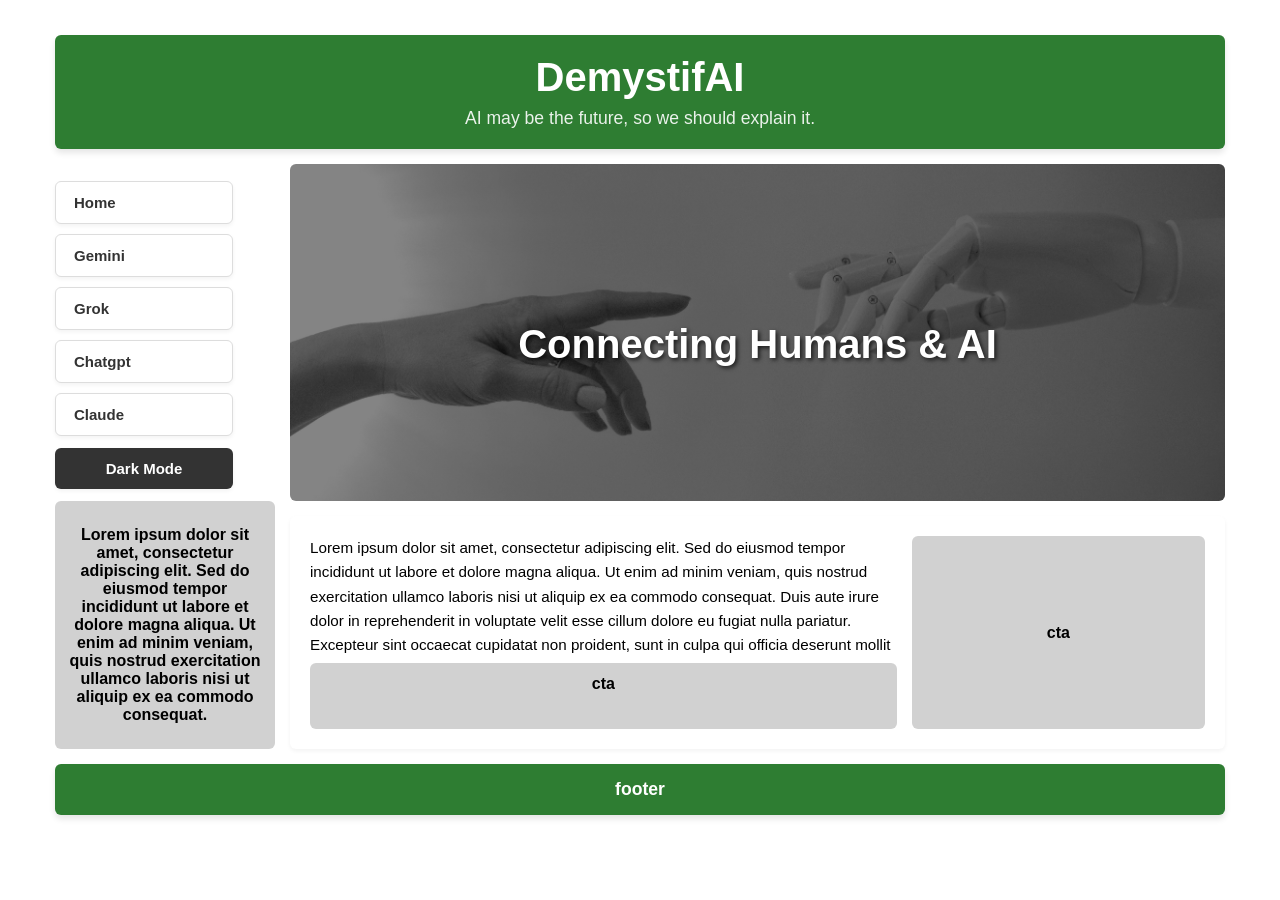
==== index.html @ c0a5e517 "test4" ====
<!DOCTYPE html>
<html lang="en">
<head>
    <meta charset="UTF-8">
    <meta name="viewport" content="width=device-width, initial-scale=1.0">
    <title>DemystifAI</title>
    <link rel="stylesheet" href="./style.css">
</head>
<body>

    <div class="site-container">
        <!-- Title Area -->
        <header class="main-header">
            <h1>DemystifAI</h1>
            <p>AI may be the future, so we should explain it.</p>
        </header>

        <!-- Sidebar Navigation -->
        <aside class="side-bar-nav">
            <span class="nav-label"> </span>
            <ul class="nav-boxes">
                <li><a href="index.html">Home</a></li>
                <li><a href="gemini.html">Gemini</a></li>
                <li><a href="grok.html">Grok</a></li>
                <li><a href="chatgpt.html">Chatgpt</a></li>
                <li><a href="claude.html">Claude</a></li>
            </ul>
            <button id="theme-toggle">Dark Mode</button>
            <div class="sidebar-cta">Lorem ipsum dolor sit amet, consectetur adipiscing elit. Sed do eiusmod tempor incididunt ut labore et dolore magna aliqua. Ut enim ad minim veniam, quis nostrud exercitation ullamco laboris nisi ut aliquip ex ea commodo consequat.</div>
        </aside>

        <!-- Hero Section -->
        <section class="hero">
            <div class="hero-content">
                <h2>Connecting Humans & AI</h2>
            </div>
        </section>

        <!-- Main Content Area -->
        <main class="main-content">
            <div class="text-area-box">
                <p>
                    Lorem ipsum dolor sit amet, consectetur adipiscing elit. Sed do eiusmod tempor incididunt ut labore et dolore magna aliqua. Ut enim ad minim veniam, quis nostrud exercitation ullamco laboris nisi ut aliquip ex ea commodo consequat.
                    Duis aute irure dolor in reprehenderit in voluptate velit esse cillum dolore eu fugiat nulla pariatur. Excepteur sint occaecat cupidatat non proident, sunt in culpa qui officia deserunt mollit anim id est laborum.
                </p>
            </div>
            <div class="cta-center">cta</div>
            <div class="cta-right">cta</div>
        </main>

        <!-- Footer -->
        <footer class="footer">
            footer
        </footer>
    </div>

    <script src="script.js"></script>
</body>
</html>
---- style.css ----
:root {
    --bg-color: #ffffff;
    --text-color: #000000;
    --wrapper-bg: #ffffff; 
    --header-bg: #2e7d32;     
    --header-text: #ffffff;  
    --box-bg: #ffffff;
    --box-text: #333333;
    --box-border: #ddd;
    --btn-bg: #333333;
    --btn-text: #ffffff;
    --cta-bg: #d1d1d1;
    --cta-text: #000000;
}

body.dark-mode {
    --bg-color: #121212;
    --text-color: #ffffff;
    --wrapper-bg: #121212; 
    --header-bg: #1b5e20;
    --header-text: #ffffff;
    --box-bg: #333333;
    --box-text: #ffffff;
    --box-border: #444444;
    --btn-bg: #f0f0f0;
    --btn-text: #121212;
    --cta-bg: #444444;
    --cta-text: #ffffff;
}

body {
    background-color: var(--bg-color);
    color: var(--text-color);
    font-family: Arial, sans-serif;
    margin: 0;
    padding: 20px;
    display: flex;
    justify-content: center;
    transition: background-color 0.3s, color 0.3s;
}

/* Outer Grid Container matching wireframe */
.site-container {
    display: grid;
    grid-template-columns: 220px 1fr; 
    grid-template-rows: auto auto auto auto;
    gap: 15px;
    width: 100%;
    max-width: 1200px;
    background-color: var(--wrapper-bg);
    padding: 15px;
    border-radius: 8px;
    box-sizing: border-box;
    transition: background-color 0.3s;
}

/* Main Header Title */
.main-header {
    grid-column: 1 / -1;
    background-color: var(--header-bg);
    color: var(--header-text);
    padding: 20px;
    text-align: center;
    border-radius: 6px;
    box-shadow: 0 4px 6px rgba(0, 0, 0, 0.1);
    transition: background-color 0.3s;
}

.main-header h1 {
    margin: 0;
    font-size: 2.5rem;
}

.main-header p {
    margin: 8px 0 0;
    font-size: 1.1rem;
    opacity: 0.9;
}

/* Sidebar Navigation */
.side-bar-nav {
    grid-row: 2 / span 2;
    display: flex;
    flex-direction: column;
    gap: 12px;
    padding-top: 5px;
}

.nav-label {
    font-size: 13px;
    font-weight: bold;
    color: var(--header-text);
    opacity: 0.9;
}

.nav-boxes {
    list-style-type: none;
    margin: 0;
    padding: 0;
    display: flex;
    flex-direction: column;
    gap: 10px;
}

/* Navigation Links / Boxes */
.side-bar-nav a {
    display: block;          
    text-decoration: none;   
    color: var(--box-text);             
    background-color: var(--box-bg);  
    border: 1px solid var(--box-border);  
    padding: 12px 18px;      
    border-radius: 6px;      
    font-weight: bold;
    font-size: 15px;
    width: 140px;
    box-shadow: 0 2px 4px rgba(0, 0, 0, 0.05); 
    transition: all 0.3s ease;
}

.side-bar-nav a:hover {
    background-color: #007bff; 
    color: #fff;               
    border-color: #007bff;     
    transform: translateX(4px);
}

/* Active Page / Link Highlight Style */
.side-bar-nav a.active {
    background-color: #007bff;
    color: #fff;
    border-color: #007bff;
}

/* Theme Toggle Button */
#theme-toggle {
    background-color: var(--btn-bg);
    color: var(--btn-text);
    border: none;
    padding: 12px 18px;
    font-weight: bold;
    font-size: 15px;
    width: 178px;
    cursor: pointer;
    border-radius: 6px;
    box-shadow: 0 2px 4px rgba(0, 0, 0, 0.05);
    transition: background-color 0.3s, color 0.3s;
}

#theme-toggle:hover {
    opacity: 0.85;
}

/* Sidebar CTA Block */
.sidebar-cta {
    background-color: var(--cta-bg);
    color: var(--cta-text);
    padding: 25px 10px;
    text-align: center;
    font-weight: bold;
    border-radius: 6px;
    margin-top: auto;
}

/* Hero Section */
.hero {
    grid-column: 2;
    background-image: linear-gradient(rgba(0, 0, 0, 0.45), rgba(0, 0, 0, 0.45)), url(images/humanityai.jpg);
    background-size: cover;
    background-position: center;
    background-repeat: no-repeat;
    min-height: 250px;
    display: flex;
    align-items: center;
    justify-content: center;
    text-align: center;
    color: #ffffff;
    padding: 20px;
    border-radius: 6px;
}

.hero-content h2 {
    font-size: 2.5rem;
    margin-bottom: 10px;
    text-shadow: 2px 2px 4px rgba(0, 0, 0, 0.7);
}

/* Main Content Area */
.main-content {
    grid-column: 2;
    background-color: var(--bg-color);
    color: var(--text-color);
    padding: 20px;
    display: grid;
    grid-template-columns: 2fr 1fr; /* Two columns now: wide text area on left, CTA on right */
    grid-template-rows: auto auto;
    gap: 15px;
    border-radius: 6px;
    box-shadow: 0 2px 4px rgba(0, 0, 0, 0.05);
    transition: background-color 0.3s, color 0.3s;
}

.text-area-box {
    grid-column: 1;           /* Takes up the left side */
    grid-row: 1 / span 2;     /* Spans across top and bottom rows */
    font-size: 0.95rem;
    line-height: 1.6;
}

.text-area-box p {
    margin: 0;
}

.cta-center {
    grid-column: 1;           /* Sits underneath the text area on the left */
    grid-row: 2;
    background-color: var(--cta-bg);
    color: var(--cta-text);
    text-align: center;
    padding: 12px;
    border-radius: 6px;
    font-weight: bold;
}

.cta-right {
    grid-column: 2;           /* Stays on the far right column */
    grid-row: 1 / span 2;     /* Spans top-to-bottom */
    background-color: var(--cta-bg);
    color: var(--cta-text);
    display: flex;
    align-items: center;
    justify-content: center;
    border-radius: 6px;
    font-weight: bold;
}
/* Footer */
.footer {
    grid-column: 1 / -1;
    background-color: var(--header-bg);
    color: var(--header-text);
    display: flex;
    align-items: center;
    justify-content: center;
    font-size: 1.1rem;
    font-weight: bold;
    padding: 15px;
    border-radius: 6px;
    box-shadow: 0 4px 6px rgba(0, 0, 0, 0.1);
    transition: background-color 0.3s;
}





/* ===========================
   RESPONSIVE MOBILE MEDIA QUERY
   =========================== */
@media (max-width: 768px) {
    
    /* Collapse the outer grid into a single column */
    .site-container {
        grid-template-columns: 1fr;
        padding: 10px;
    }

    /* Unfix the sidebar so it flows naturally at the top on mobile */
    .side-bar-nav {
        position: static;
        width: 100%;
        margin-bottom: 20px;
    }

    /* Make navigation boxes and dark mode button stretch full-width */
    .side-bar-nav a, 
    #theme-toggle {
        width: 100%;
        box-sizing: border-box;
        text-align: center;
    }

    /* Reset grid elements to span the single mobile column */
    .hero, 
    .main-content {
        grid-column: 1;
    }

    /* Collapse the inner main content grid into a single column */
    .main-content {
        grid-template-columns: 1fr;
    }

    .text-area-box, 
    .cta-center, 
    .cta-right {
        grid-column: 1;
        grid-row: auto;
    }
}
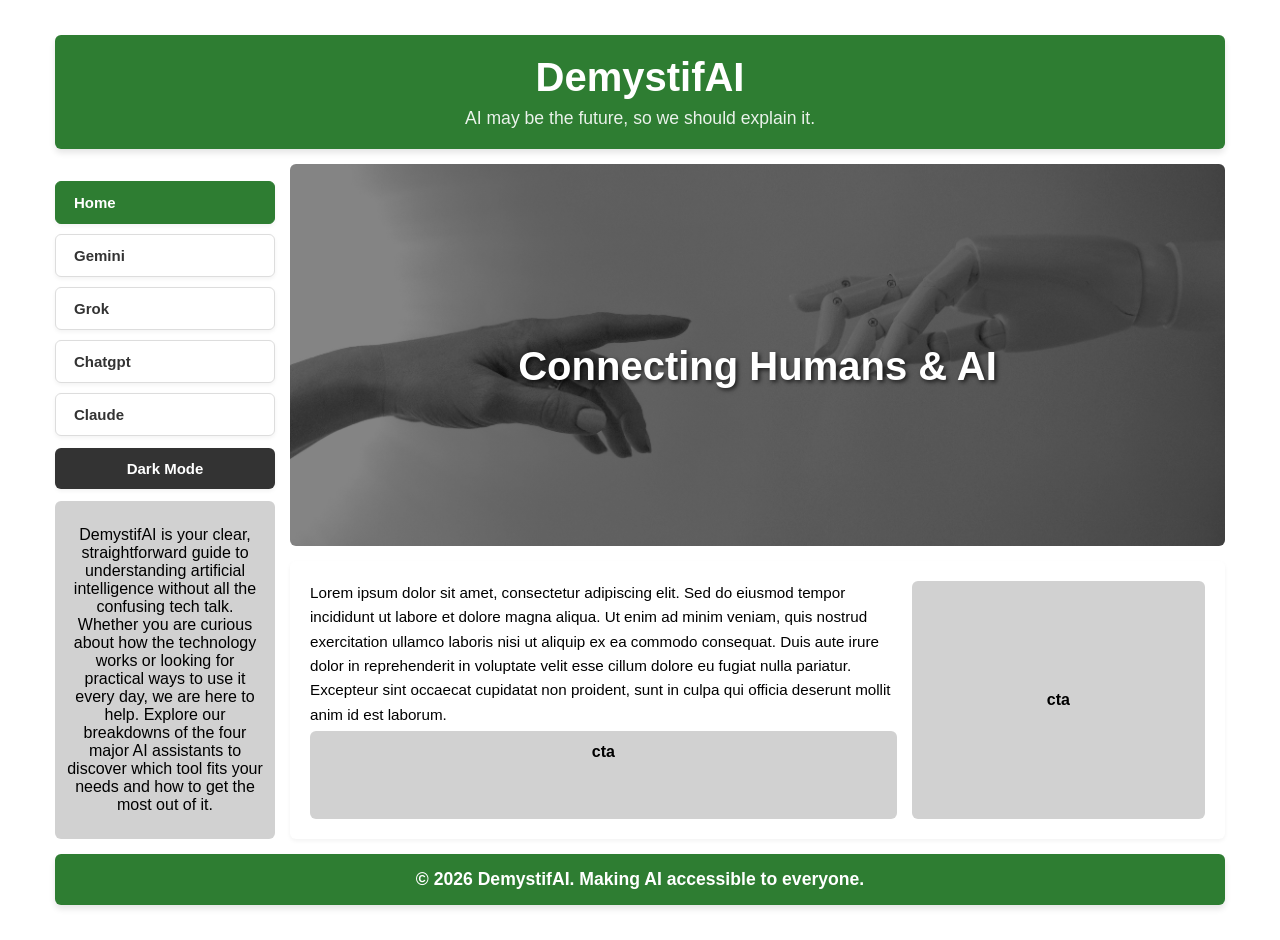
==== commit db4b1411: "test9" ====
--- a/index.html
+++ b/index.html
@@ -3,8 +3,11 @@
 <head>
     <meta charset="UTF-8">
     <meta name="viewport" content="width=device-width, initial-scale=1.0">
-    <title>DemystifAI</title>
+    <title>DemystifAI Home</title>
     <link rel="stylesheet" href="./style.css">
+    <link rel="icon" type="image/png" href="favicomatic/favicon-32x32.png" sizes="32x32" />
+    <link rel="icon" type="image/png" href="favicomatic/favicon-16x16.png" sizes="16x16" />
+
 </head>
 <body>
 
@@ -19,14 +22,14 @@
         <aside class="side-bar-nav">
             <span class="nav-label"> </span>
             <ul class="nav-boxes">
-                <li><a href="index.html">Home</a></li>
+                <li><a href="index.html" class="active">Home</a></li>
                 <li><a href="gemini.html">Gemini</a></li>
                 <li><a href="grok.html">Grok</a></li>
                 <li><a href="chatgpt.html">Chatgpt</a></li>
                 <li><a href="claude.html">Claude</a></li>
             </ul>
             <button id="theme-toggle">Dark Mode</button>
-            <div class="sidebar-cta">Lorem ipsum dolor sit amet, consectetur adipiscing elit. Sed do eiusmod tempor incididunt ut labore et dolore magna aliqua. Ut enim ad minim veniam, quis nostrud exercitation ullamco laboris nisi ut aliquip ex ea commodo consequat.</div>
+            <div class="sidebar-cta">DemystifAI is your clear, straightforward guide to understanding artificial intelligence without all the confusing tech talk. Whether you are curious about how the technology works or looking for practical ways to use it every day, we are here to help. Explore our breakdowns of the four major AI assistants to discover which tool fits your needs and how to get the most out of it.</div>
         </aside>
 
         <!-- Hero Section -->
@@ -50,7 +53,7 @@
 
         <!-- Footer -->
         <footer class="footer">
-            footer
+            &copy; 2026 DemystifAI. Making AI accessible to everyone.
         </footer>
     </div>
 
--- a/style.css
+++ b/style.css
@@ -11,6 +11,7 @@
     --btn-text: #ffffff;
     --cta-bg: #d1d1d1;
     --cta-text: #000000;
+    --active-bg: #2e7d32;
 }
 
 body.dark-mode {
@@ -26,6 +27,7 @@
     --btn-text: #121212;
     --cta-bg: #444444;
     --cta-text: #ffffff;
+    --active-bg: #0d3b12;
 }
 
 body {
@@ -39,7 +41,7 @@
     transition: background-color 0.3s, color 0.3s;
 }
 
-/* Outer Grid Container matching wireframe */
+
 .site-container {
     display: grid;
     grid-template-columns: 220px 1fr; 
@@ -54,7 +56,7 @@
     transition: background-color 0.3s;
 }
 
-/* Main Header Title */
+
 .main-header {
     grid-column: 1 / -1;
     background-color: var(--header-bg);
@@ -77,7 +79,7 @@
     opacity: 0.9;
 }
 
-/* Sidebar Navigation */
+
 .side-bar-nav {
     grid-row: 2 / span 2;
     display: flex;
@@ -102,7 +104,7 @@
     gap: 10px;
 }
 
-/* Navigation Links / Boxes */
+
 .side-bar-nav a {
     display: block;          
     text-decoration: none;   
@@ -113,26 +115,27 @@
     border-radius: 6px;      
     font-weight: bold;
     font-size: 15px;
-    width: 140px;
+    width: 100%;
+    box-sizing: border-box;
     box-shadow: 0 2px 4px rgba(0, 0, 0, 0.05); 
     transition: all 0.3s ease;
 }
 
 .side-bar-nav a:hover {
-    background-color: #007bff; 
+    background-color: #388e3c; 
     color: #fff;               
     border-color: #007bff;     
     transform: translateX(4px);
 }
 
-/* Active Page / Link Highlight Style */
+
 .side-bar-nav a.active {
-    background-color: #007bff;
+    background-color: var(--active-bg);
     color: #fff;
-    border-color: #007bff;
-}
-
-/* Theme Toggle Button */
+    border-color: var(--active-bg);
+}
+
+
 #theme-toggle {
     background-color: var(--btn-bg);
     color: var(--btn-text);
@@ -140,7 +143,8 @@
     padding: 12px 18px;
     font-weight: bold;
     font-size: 15px;
-    width: 178px;
+    width: 100%;
+    box-sizing: border-box;
     cursor: pointer;
     border-radius: 6px;
     box-shadow: 0 2px 4px rgba(0, 0, 0, 0.05);
@@ -151,13 +155,12 @@
     opacity: 0.85;
 }
 
-/* Sidebar CTA Block */
+
 .sidebar-cta {
     background-color: var(--cta-bg);
     color: var(--cta-text);
     padding: 25px 10px;
     text-align: center;
-    font-weight: bold;
     border-radius: 6px;
     margin-top: auto;
 }
@@ -192,7 +195,7 @@
     color: var(--text-color);
     padding: 20px;
     display: grid;
-    grid-template-columns: 2fr 1fr; /* Two columns now: wide text area on left, CTA on right */
+    grid-template-columns: 2fr 1fr; 
     grid-template-rows: auto auto;
     gap: 15px;
     border-radius: 6px;
@@ -201,8 +204,8 @@
 }
 
 .text-area-box {
-    grid-column: 1;           /* Takes up the left side */
-    grid-row: 1 / span 2;     /* Spans across top and bottom rows */
+    grid-column: 1;           
+    grid-row: 1 / span 2;
     font-size: 0.95rem;
     line-height: 1.6;
 }
@@ -212,7 +215,7 @@
 }
 
 .cta-center {
-    grid-column: 1;           /* Sits underneath the text area on the left */
+    grid-column: 1; 
     grid-row: 2;
     background-color: var(--cta-bg);
     color: var(--cta-text);
@@ -223,8 +226,8 @@
 }
 
 .cta-right {
-    grid-column: 2;           /* Stays on the far right column */
-    grid-row: 1 / span 2;     /* Spans top-to-bottom */
+    grid-column: 2;        
+    grid-row: 1 / span 2;
     background-color: var(--cta-bg);
     color: var(--cta-text);
     display: flex;
@@ -233,7 +236,7 @@
     border-radius: 6px;
     font-weight: bold;
 }
-/* Footer */
+
 .footer {
     grid-column: 1 / -1;
     background-color: var(--header-bg);
@@ -253,25 +256,23 @@
 
 
 
-/* ===========================
-   RESPONSIVE MOBILE MEDIA QUERY
-   =========================== */
+
 @media (max-width: 768px) {
     
-    /* Collapse the outer grid into a single column */
+
     .site-container {
         grid-template-columns: 1fr;
         padding: 10px;
     }
 
-    /* Unfix the sidebar so it flows naturally at the top on mobile */
+
     .side-bar-nav {
         position: static;
         width: 100%;
         margin-bottom: 20px;
     }
 
-    /* Make navigation boxes and dark mode button stretch full-width */
+
     .side-bar-nav a, 
     #theme-toggle {
         width: 100%;
@@ -279,13 +280,13 @@
         text-align: center;
     }
 
-    /* Reset grid elements to span the single mobile column */
+
     .hero, 
     .main-content {
         grid-column: 1;
     }
 
-    /* Collapse the inner main content grid into a single column */
+
     .main-content {
         grid-template-columns: 1fr;
     }
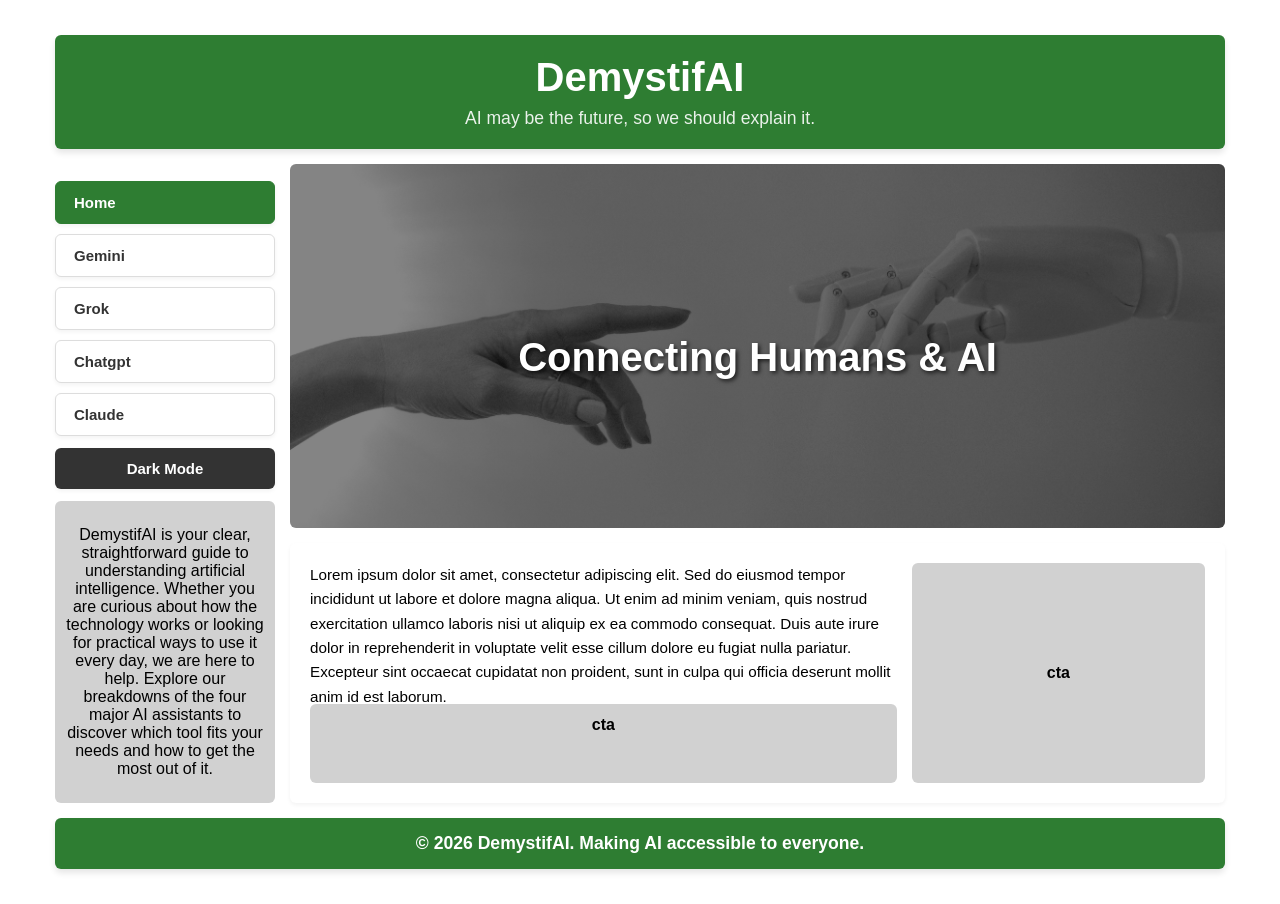
==== commit 99f76790: "hopefully good" ====
--- a/index.html
+++ b/index.html
@@ -8,6 +8,12 @@
     <link rel="icon" type="image/png" href="favicomatic/favicon-32x32.png" sizes="32x32" />
     <link rel="icon" type="image/png" href="favicomatic/favicon-16x16.png" sizes="16x16" />
 
+    <!-- Anti-flash script for Dark Mode -->
+    <script>
+        if (localStorage.getItem('theme') === 'dark') {
+            document.documentElement.classList.add('dark-mode');
+        }
+    </script>
 </head>
 <body>
 
@@ -29,11 +35,11 @@
                 <li><a href="claude.html">Claude</a></li>
             </ul>
             <button id="theme-toggle">Dark Mode</button>
-            <div class="sidebar-cta">DemystifAI is your clear, straightforward guide to understanding artificial intelligence without all the confusing tech talk. Whether you are curious about how the technology works or looking for practical ways to use it every day, we are here to help. Explore our breakdowns of the four major AI assistants to discover which tool fits your needs and how to get the most out of it.</div>
+            <div class="sidebar-cta">DemystifAI is your clear, straightforward guide to understanding artificial intelligence. Whether you are curious about how the technology works or looking for practical ways to use it every day, we are here to help. Explore our breakdowns of the four major AI assistants to discover which tool fits your needs and how to get the most out of it.</div>
         </aside>
 
         <!-- Hero Section -->
-        <section class="hero">
+        <section id="homeHero" class="hero">
             <div class="hero-content">
                 <h2>Connecting Humans & AI</h2>
             </div>
--- a/style.css
+++ b/style.css
@@ -166,7 +166,7 @@
 }
 
 /* Hero Section */
-.hero {
+#homeHero {
     grid-column: 2;
     background-image: linear-gradient(rgba(0, 0, 0, 0.45), rgba(0, 0, 0, 0.45)), url(images/humanityai.jpg);
     background-size: cover;
@@ -182,6 +182,86 @@
     border-radius: 6px;
 }
 
+#chatgptHero {
+    grid-column: 2;
+    background-image: linear-gradient(rgba(0, 0, 0, 0.45), rgba(0, 0, 0, 0.45)), url(images/humanityai.jpg);
+    background-size: cover;
+    background-position: center;
+    background-repeat: no-repeat;
+    min-height: 250px;
+    display: flex;
+    align-items: center;
+    justify-content: center;
+    text-align: center;
+    color: #ffffff;
+    padding: 20px;
+    border-radius: 6px;
+}
+
+#claudeHero {
+    grid-column: 2;
+    background-image: linear-gradient(rgba(0, 0, 0, 0.45), rgba(0, 0, 0, 0.45)), url(images/humanityai.jpg);
+    background-size: cover;
+    background-position: center;
+    background-repeat: no-repeat;
+    min-height: 250px;
+    display: flex;
+    align-items: center;
+    justify-content: center;
+    text-align: center;
+    color: #ffffff;
+    padding: 20px;
+    border-radius: 6px;
+}
+
+#geminiHero {
+    grid-column: 2;
+    background-image: url(images/Google_Gemini_logo.jpg);
+    background-size: contain;
+    background-position: center;
+    background-repeat: no-repeat;
+    background-color: #ffffff; 
+    min-height: 50px;               
+    display: flex;
+    align-items: center;
+    justify-content: center;
+    text-align: center;
+    color: #ffffff;
+    padding: 15px;
+    border-radius: 6px;
+    text-decoration: none; 
+    transition: opacity 0.2s ease;
+}
+
+#geminiHero:hover {
+    opacity: 0.7;                     /* Slight hover effect to show it's clickable */
+}
+
+
+#grokHero {
+    grid-column: 2;
+    background-image: url(images/Grok-feb-2025-logo.jpg);
+    background-size: contain;
+    background-position: center;
+    background-repeat: no-repeat;
+    background-color: #ffffff; 
+    min-height: 150px;               
+    display: flex;
+    align-items: center;
+    justify-content: center;
+    text-align: center;
+    color: #ffffff;
+    padding: 15px;
+    border-radius: 6px;
+    text-decoration: none; 
+    transition: opacity 0.2s ease;
+}
+
+#grokHero:hover {
+    opacity: 0.7;                     /* Slight hover effect to show it's clickable */
+}
+
+
 .hero-content h2 {
     font-size: 2.5rem;
     margin-bottom: 10px;
@@ -214,6 +294,37 @@
     margin: 0;
 }
 
+
+.main-content {
+    grid-column: 2;
+    background-color: var(--bg-color);
+    color: var(--text-color);
+    padding: 20px;
+    display: grid;
+    grid-template-columns: 2fr 1fr; 
+    grid-template-rows: auto auto;
+    gap: 15px;
+    border-radius: 6px;
+    box-shadow: 0 2px 4px rgba(0, 0, 0, 0.05);
+    transition: background-color 0.3s, color 0.3s;
+}
+
+.text-area-box {
+    grid-column: 1;           
+    grid-row: 1 / span 2;
+    font-size: 0.95rem;
+    line-height: 1.6;
+}
+
+
+.main-content.full-content {
+    display: block; 
+}
+
+.full-content .text-area-box {
+    width: 100%;
+}
+
 .cta-center {
     grid-column: 1; 
     grid-row: 2;
@@ -297,4 +408,12 @@
         grid-column: 1;
         grid-row: auto;
     }
+}
+
+
+/* testing code for screen flash */
+
+body.dark-mode, html.dark-mode {
+    background-color: var(--bg-color);
+    color: var(--text-color);
 }
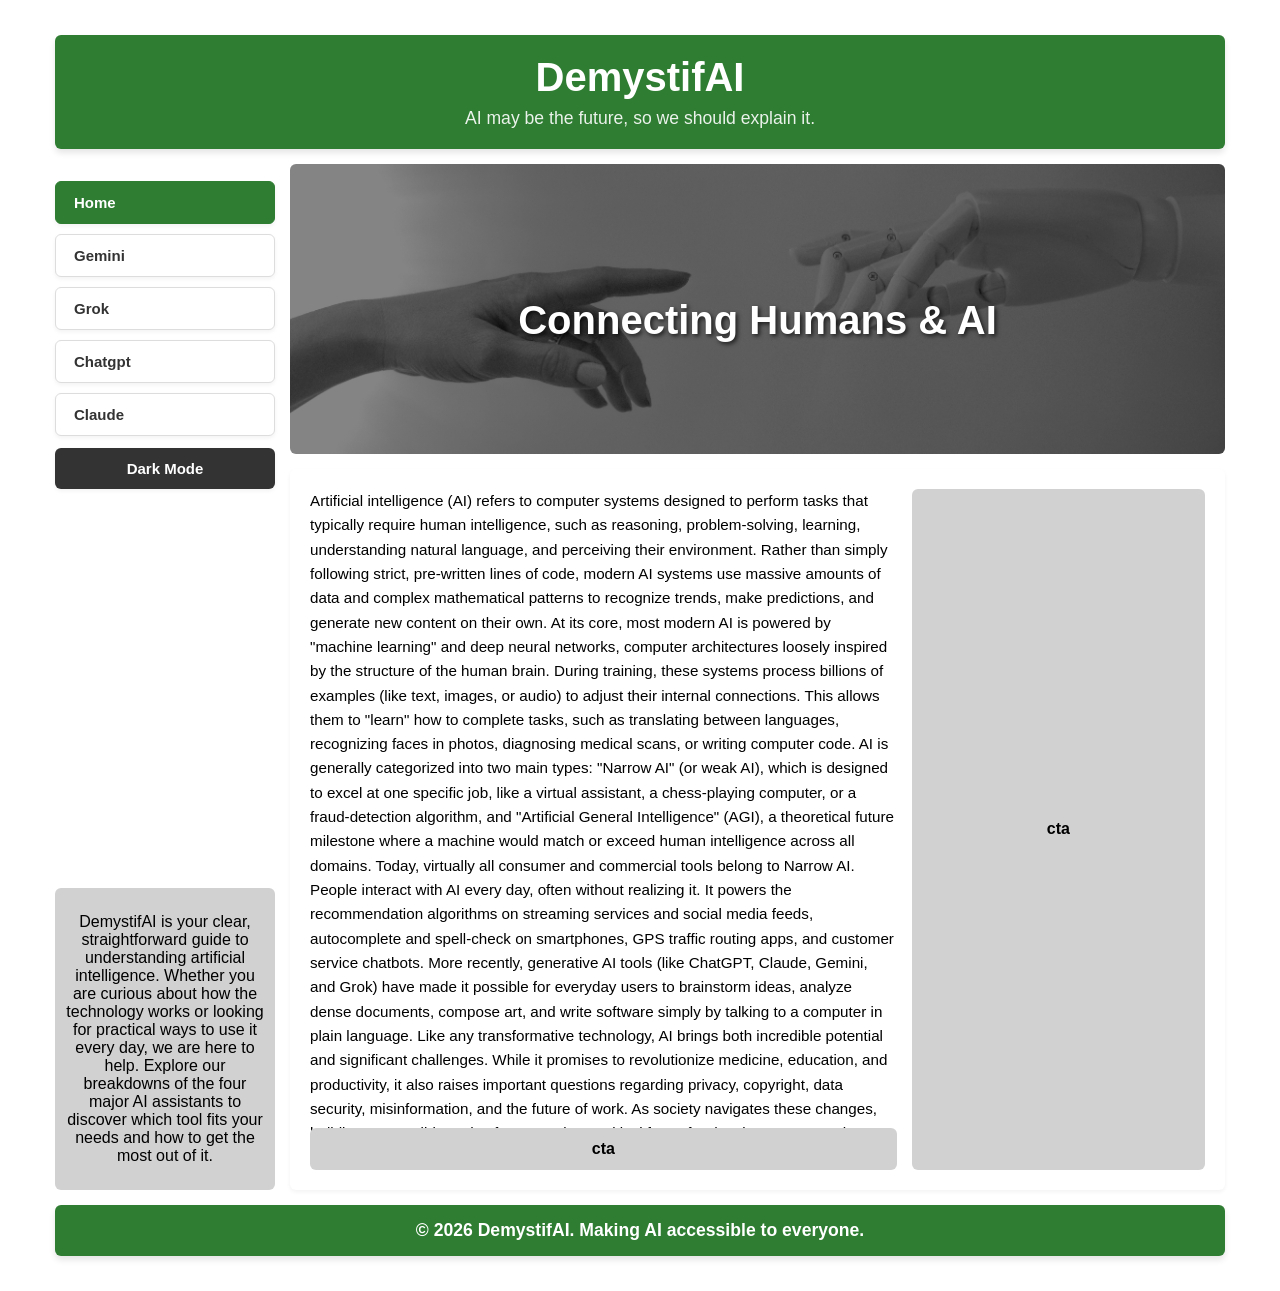
==== commit d4d05969: "Replace placeholder text with AI overview Updated the content in the main text area to provide a det" ====
--- a/index.html
+++ b/index.html
@@ -49,8 +49,12 @@
         <main class="main-content">
             <div class="text-area-box">
                 <p>
-                    Lorem ipsum dolor sit amet, consectetur adipiscing elit. Sed do eiusmod tempor incididunt ut labore et dolore magna aliqua. Ut enim ad minim veniam, quis nostrud exercitation ullamco laboris nisi ut aliquip ex ea commodo consequat.
-                    Duis aute irure dolor in reprehenderit in voluptate velit esse cillum dolore eu fugiat nulla pariatur. Excepteur sint occaecat cupidatat non proident, sunt in culpa qui officia deserunt mollit anim id est laborum.
+                    Artificial intelligence (AI) refers to computer systems designed to perform tasks that typically require human intelligence, such as reasoning, problem-solving, learning, understanding natural language, and perceiving their environment. Rather than simply following strict, pre-written lines of code, modern AI systems use massive amounts of data and complex mathematical patterns to recognize trends, make predictions, and generate new content on their own.
+At its core, most modern AI is powered by "machine learning" and deep neural networks, computer architectures loosely inspired by the structure of the human brain. During training, these systems process billions of examples (like text, images, or audio) to adjust their internal connections. This allows them to "learn" how to complete tasks, such as translating between languages, recognizing faces in photos, diagnosing medical scans, or writing computer code.
+AI is generally categorized into two main types: "Narrow AI" (or weak AI), which is designed to excel at one specific job, like a virtual assistant, a chess-playing computer, or a fraud-detection algorithm, and "Artificial General Intelligence" (AGI), a theoretical future milestone where a machine would match or exceed human intelligence across all domains. Today, virtually all consumer and commercial tools belong to Narrow AI.
+People interact with AI every day, often without realizing it. It powers the recommendation algorithms on streaming services and social media feeds, autocomplete and spell-check on smartphones, GPS traffic routing apps, and customer service chatbots. More recently, generative AI tools (like ChatGPT, Claude, Gemini, and Grok) have made it possible for everyday users to brainstorm ideas, analyze dense documents, compose art, and write software simply by talking to a computer in plain language.
+Like any transformative technology, AI brings both incredible potential and significant challenges. While it promises to revolutionize medicine, education, and productivity, it also raises important questions regarding privacy, copyright, data security, misinformation, and the future of work. As society navigates these changes, building responsible and safe AI remains a critical focus for developers, researchers, and policymakers alike.
+
                 </p>
             </div>
             <div class="cta-center">cta</div>
@@ -65,4 +69,4 @@
 
     <script src="script.js"></script>
 </body>
-</html>+</html>
